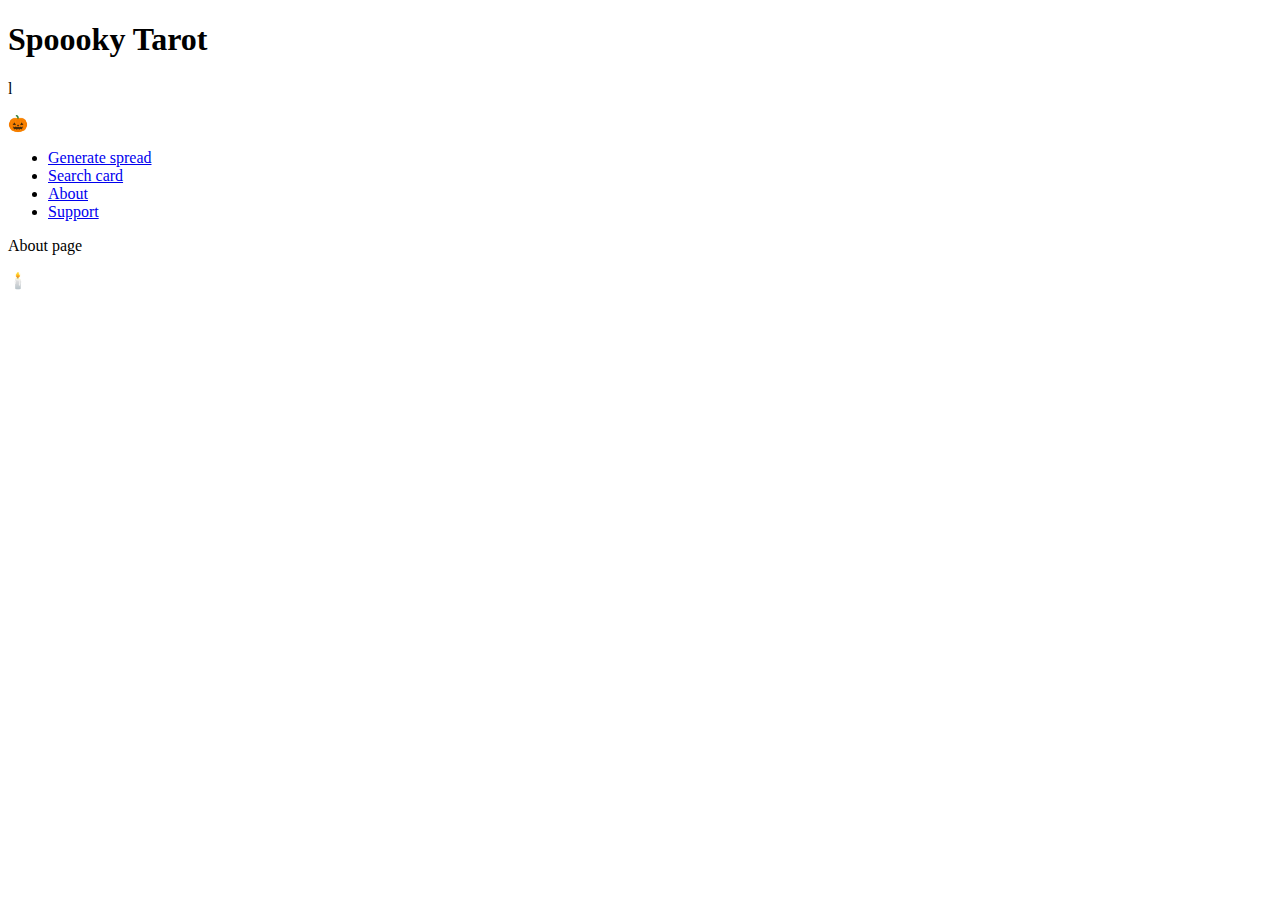
==== pages/about.html @ 957b0eee "initial" ====
<!DOCTYPE html>
<html lang="en">
<head>
    <meta charset="UTF-8">
    <meta http-equiv="X-UA-Compatible" content="IE=edge">
    <meta name="viewport" content="width=device-width, initial-scale=1.0">
    <link rel="stylesheet" href="styles/pages.css">
    <link rel="stylesheet" href="styles/mobile.css">
    <link rel="stylesheet" href="styles/candles.css">
    <title>Pivi's spooky tarot</title>
</head>
<body>
    <nav class="nav-container">
        <div class="title-container">
            <h1 class="title">Spoooky Tarot</h1>
        </div>
    l
        <div class="menu-container" id="burger-menu">
            <p class="menu-icon" id="menu-icon">🎃</p>
        </div>
    
        <div class="nav-link-container" id="nav-link">
            <ul class="nav-list">
                <li class="nav-item"><a href="../index.html" id="home">Generate spread</a></li>
                <li class="nav-item"><a href="search.html" id="search">Search card</a></li>
                <li class="nav-item"><a href="about.html" id="about">About</a></li>
                <li class="nav-item"><a href="support.html" id="support">Support</a></li>
            </ul>
          </div>
    </nav>

 <main class="main-container">
    <div class="text-container">
        <p class="text-content"> About page</p> 
    </div>
</main>

<aside>
    <div class="candle-container">
        <p class="candle" id="candle1">🕯️</p>
    </div>
</aside>

    
    <script src="scripts/burgerMenu.js"></script>
    <script src="scripts/animation.js"></script>
</body>
</html>
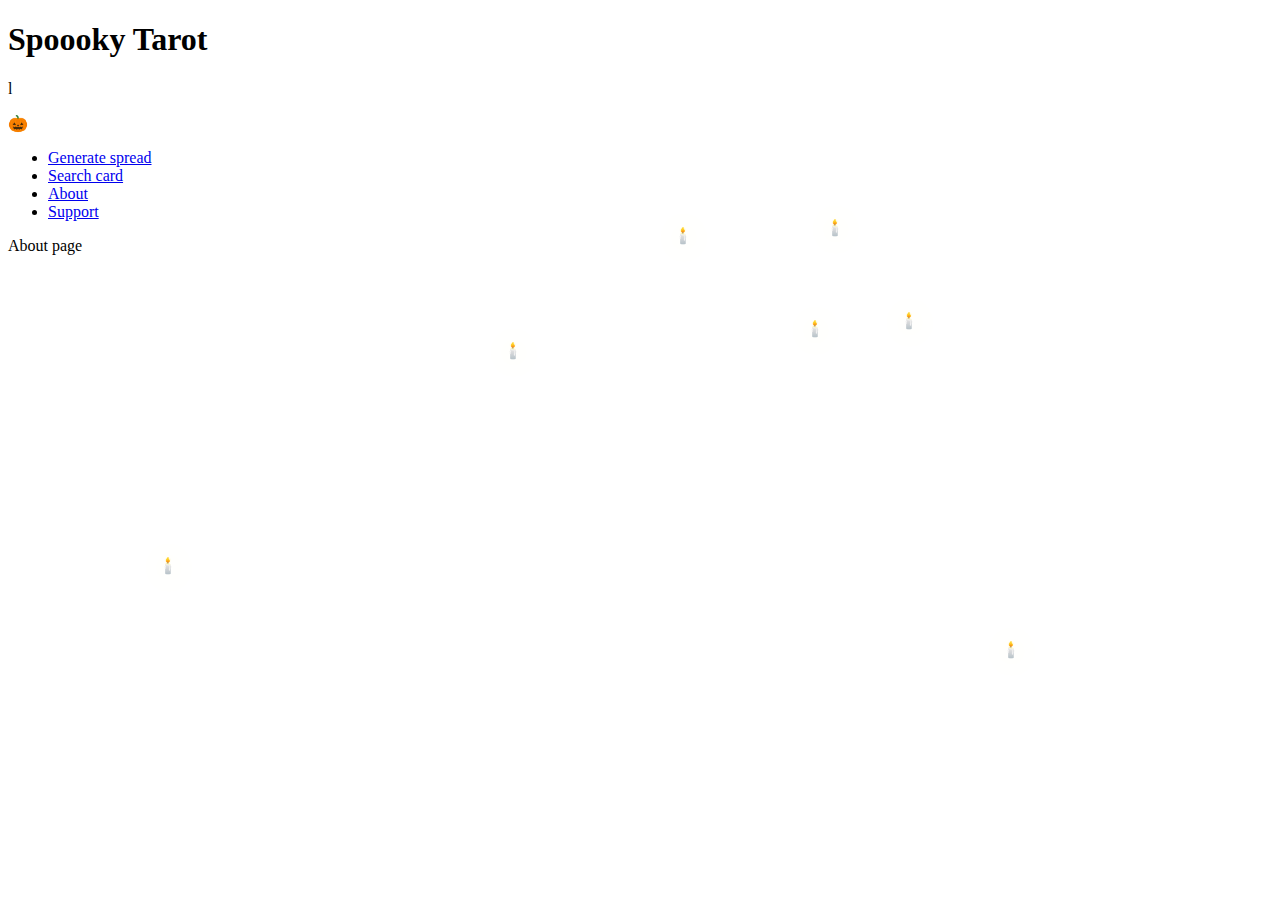
==== commit 00f8ed9e: "initial" ====
--- a/pages/about.html
+++ b/pages/about.html
@@ -4,9 +4,9 @@
     <meta charset="UTF-8">
     <meta http-equiv="X-UA-Compatible" content="IE=edge">
     <meta name="viewport" content="width=device-width, initial-scale=1.0">
-    <link rel="stylesheet" href="styles/pages.css">
-    <link rel="stylesheet" href="styles/mobile.css">
-    <link rel="stylesheet" href="styles/candles.css">
+    <link rel="stylesheet" href="../styles/pages.css">
+    <link rel="stylesheet" href="../styles/mobile.css">
+    <link rel="stylesheet" href="../styles/candles.css">
     <title>Pivi's spooky tarot</title>
 </head>
 <body>
@@ -36,13 +36,19 @@
 </main>
 
 <aside>
-    <div class="candle-container">
-        <p class="candle" id="candle1">🕯️</p>
+    <div class="candle-container" id="candle_container">
+        <p class="candle" id="candle1"></p>
+        <p class="candle" id="candle2"></p>
+        <p class="candle" id="candle3"></p>
+        <p class="candle" id="candle4"></p>
+        <p class="candle" id="candle5"></p>
+        <p class="candle" id="candle6"></p>
+        <p class="candle" id="candle7"></p>
     </div>
 </aside>
 
     
-    <script src="scripts/burgerMenu.js"></script>
-    <script src="scripts/animation.js"></script>
+    <script src="../scripts/burgerMenu.js"></script>
+    <script src="../scripts/candle.js"></script>
 </body>
 </html>--- a/styles/candles.css
+++ b/styles/candles.css
@@ -0,0 +1,20 @@
+.candle{
+    position: absolute;
+    /* left: 100px;  */
+    text-shadow: 1px 1px 10px lightgoldenrodyellow;
+    transition: all 3s ease-in-out;
+}
+
+.hoverDown{
+    position: absolute;
+    /* left: 100px; */
+    transform: translateY(-50px);
+    text-shadow: 1px 1px 30px lightgoldenrodyellow;
+}
+
+.hoverUp{
+    position: absolute;
+    /* left: 100px; */
+    transform: translateY(50px);
+    text-shadow: 1px 1px 30px lightgoldenrodyellow;
+}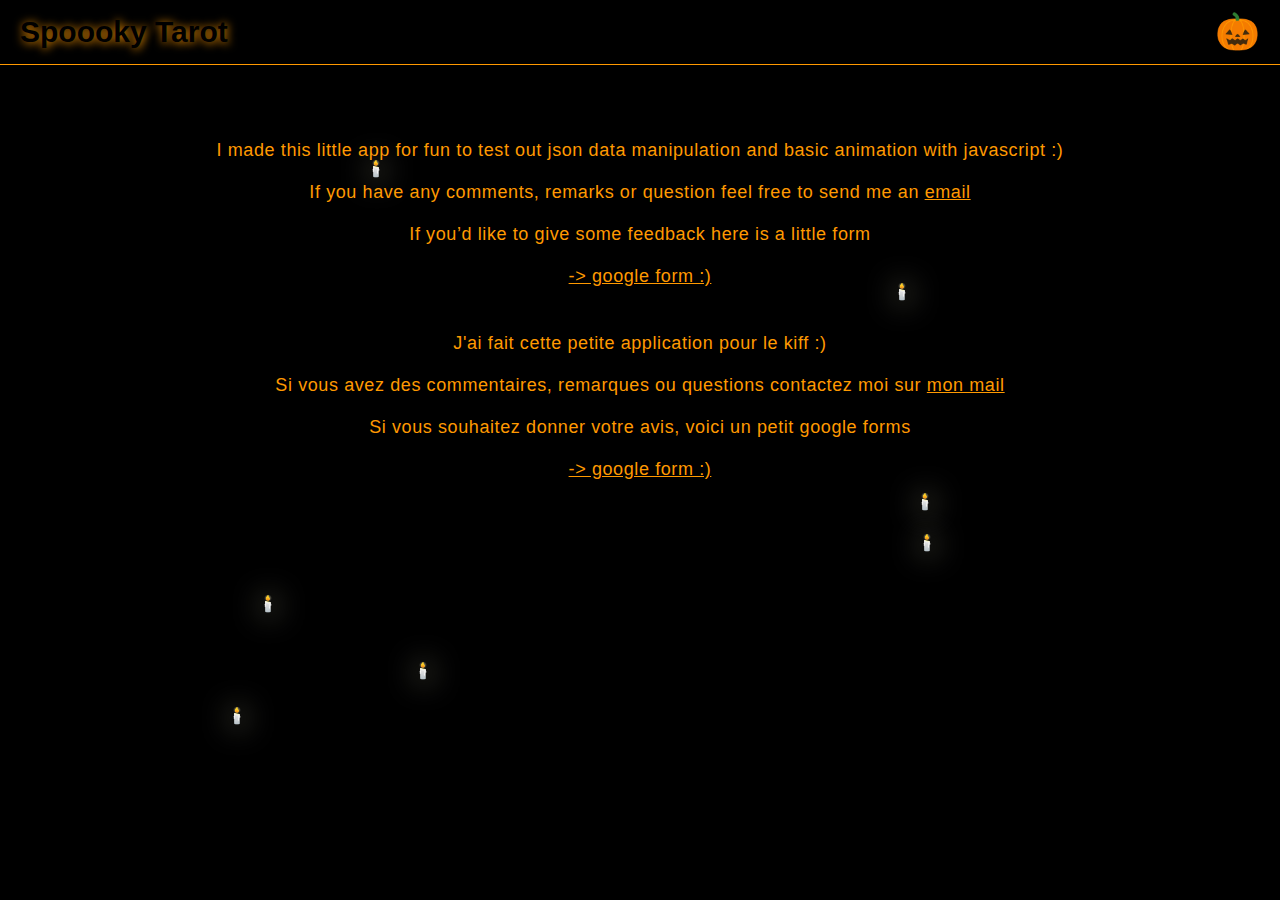
==== commit 8c70a805: "Happy Halloween" ====
--- a/pages/about.html
+++ b/pages/about.html
@@ -22,7 +22,7 @@
         <div class="nav-link-container" id="nav-link">
             <ul class="nav-list">
                 <li class="nav-item"><a href="../index.html" id="home">Generate spread</a></li>
-                <li class="nav-item"><a href="search.html" id="search">Search card</a></li>
+                <!-- <li class="nav-item"><a href="search.html" id="search">Search card</a></li> -->
                 <li class="nav-item"><a href="about.html" id="about">About</a></li>
                 <li class="nav-item"><a href="support.html" id="support">Support</a></li>
             </ul>
@@ -31,8 +31,19 @@
 
  <main class="main-container">
     <div class="text-container">
-        <p class="text-content"> About page</p> 
-    </div>
+        <p class="text-content"> 
+            I made this little app for fun to test out json data manipulation and basic animation with javascript :) <br> <br> 
+            If you have any comments, remarks or question feel free to send me an <a href="mailto:pivithekid@gmail.com">email</a> <br><br> 
+            
+            If you’d like to give some feedback here is a little form <a href="https://forms.gle/WQGerdzaPDN5pjB66 "> <br> <br>-> google form :)
+            </a></p> 
+
+        <p class="text-content"> 
+            J'ai fait cette petite application pour le kiff :) <br><br> 
+            Si vous avez des commentaires, remarques ou questions contactez moi sur <a href="mailto:pivithekid@gmail.com"> mon mail</a>    <br><br>            
+            Si vous souhaitez donner votre avis, voici un petit google forms <a href="https://forms.gle/WQGerdzaPDN5pjB66 "> <br> <br>-> google form :)
+            </a></p> 
+        </div>        
 </main>
 
 <aside>
--- a/styles/pages.css
+++ b/styles/pages.css
@@ -0,0 +1,194 @@
+@font-face {
+  font-family: 'Happy Halloween';
+  font-style: normal;
+  font-weight: 400;
+  src: local('Happy Halloween'), url('https://fonts.cdnfonts.com/s/66549/HappyHalloween.woff') format('woff');
+}
+
+*{
+  cursor: default;
+  margin: 0px;
+  padding: 0px;
+  --backgroundColor : black;
+  --fontColor : black;
+  --spookyOrange : #ff9900;
+
+scroll-behavior: smooth;
+}
+
+body{
+background-color: var(--backgroundColor);
+}
+
+a{
+  text-decoration: underline;
+  color: var(--spookyOrange);
+  cursor: pointer;
+}
+
+
+/*=====
+NAVBAR
+======*/
+
+.nav-container{
+position: fixed;
+
+  height : 64px;
+  min-width: 100%;
+
+  background-color: var(--backgroundColor);
+  z-index: 2;
+  display: flex;
+  flex-direction: row;
+  justify-content: space-between;
+
+  border-bottom: solid 0.5px var(--spookyOrange);
+
+  overflow: hidden;
+}
+
+.title-container{
+  width: fit-content;
+
+  display: flex;
+  flex-direction: column;
+  justify-content: center;
+
+  padding-left: 20px;
+}
+
+.title{
+  color: var(--fontColor);
+  font-family: 'Happy Halloween', sans-serif;
+  font-size: 30px;
+
+  text-shadow: 1px 1px 10px #ff9900;
+}
+
+.nav-link-container {
+  height: 100vh;
+  width: 100%;
+  
+  position: fixed;
+  top: 0;
+  right: 0;
+
+  transform: translateX(100%);
+  transition: transform 0.3s ease-in-out;
+  /* transition: opacity 0.3s ease-in-out; */
+
+  overflow: hidden;
+  background-color: var(--fontColor);
+
+  z-index: 1;
+}
+
+.nav-list{
+  
+  height: 100%;
+
+  display: flex;
+  flex-direction: column;
+  justify-content: space-evenly;
+  align-items: center;
+  align-content: center;
+
+  position: relative;
+  left: 0px;
+
+  list-style: none;
+
+  font-family: 'Happy Halloween', sans-serif;
+  font-size: 24px;
+
+  background-color: var(--backgroundColor);
+}
+
+.nav-list li a {
+  color: var(--spookyOrange);
+  text-decoration: none;
+  letter-spacing: 5px;
+}
+
+.menu-container{
+  display: flex;
+  flex-direction: column;
+  justify-content: center;
+
+  padding-right: 20px;
+  z-index: 2;
+}
+
+.menu-icon{
+font-size: 36px;
+cursor: pointer;
+
+transition: all 0.4s ease-in-out;
+}
+
+.active{
+  transform: translateX(0%);
+  overflow: hidden;
+}
+
+.toggled{
+transform: rotate(60deg);
+}
+/*=====
+MAIN
+=======*/
+
+.text-container{
+
+
+    display: flex;
+    flex-direction: column;
+    justify-content: center;
+    align-items: center;
+  
+  
+    margin: 120px 0px 60px 0px;
+    max-width: 70%;
+
+  }
+  
+  .text-content {
+    text-align: center;
+
+    margin-top: 20px;
+    margin-bottom: 26px;
+  
+    font-size: 18px;
+    font-family: 'Happy Halloween', sans-serif;
+    color: var(--spookyOrange);
+
+    letter-spacing: 0.6px;
+  }
+
+  .teaser-container {
+    display: flex;
+    flex-direction: column;
+    justify-content: center;
+    align-items: center;
+  
+  
+    margin: 120px 0px 60px 0px;
+    max-width: 70%;
+  }
+
+  .teaser-content {
+    text-align: center;
+
+    position: relative;
+    top:200px;
+
+    margin-top: 20px;
+    margin-bottom: 26px;
+  
+    font-size: 28px;
+    font-family: 'Happy Halloween', sans-serif;
+    color: var(--spookyOrange);
+
+    letter-spacing: 0.6px;
+  }--- a/styles/mobile.css
+++ b/styles/mobile.css
@@ -0,0 +1,107 @@
+/*===
+MAIN
+====*/
+
+.main-container{
+  display: flex;
+  flex-direction: column;
+  justify-content: center;
+  align-content: center;
+  align-items: center;
+}
+
+.card-container{
+
+  max-width : 70%;
+
+  display: flex;
+  flex-direction: column;
+  justify-content: center;
+  align-content: center;
+  align-items: center;
+
+  margin : 40px 0px 40px 0px;
+}
+
+.card-img-container{
+  margin : 40px 0px 40px 0px;
+}
+
+.card-info p {
+
+  margin: 10px 0px 10px 0px;
+
+  text-align: center;
+  letter-spacing: 1.6px;
+
+  font-family: 'Happy Halloween', sans-serif;
+
+  color: var(--spookyOrange);
+}
+
+.spread-btn{
+
+  display: flex;
+  flex-direction: column;
+  justify-content: center;
+  align-content: center;
+  align-items: center;
+  
+
+  /* width: 200px;
+  height: 60px; */
+
+  padding: 10px 30px 10px 30px;
+
+  margin: 20px 0px 20px 0px;
+
+  font-size: 18px;
+  font-family: 'Happy Halloween', sans-serif;
+
+  background-color: transparent;
+  border: 1px solid var(--spookyOrange);
+
+  border-radius: 30px;
+  color: var(--spookyOrange);
+
+  transition: all 0.3s ease-in-out;
+
+}
+
+.spread-btn:hover{
+  color: var(--spookyOrange);
+  border: 1px solid var(--backgroundColor);
+  text-shadow: 1px 1px 5px var(--fontColor);
+}
+
+.card-name, .card-arcana, .card-meaning, .card-keywords, .card-fortune{
+  color: white
+}
+
+.upright__card{
+  position: relative;
+
+    width:250px;
+    height: auto;
+
+    z-index: 0;
+
+    box-shadow : 0px 0px 40px 1px #FF9900;
+    
+}
+
+.reversed__card{
+  width:250px;
+  height: auto;
+
+  -webkit-transform:rotate(180deg);
+  -moz-transform: rotate(180deg); 
+  -ms-transform: rotate(180deg);
+  -o-transform: rotate(180deg);
+  transform: rotate(180deg);
+
+  z-index: 0;
+  position: relative;
+
+  box-shadow : 0px 0px 40px 1px #FF9900;
+}
--- a/styles/candles.css
+++ b/styles/candles.css
@@ -11,7 +11,6 @@
     transform: translateY(-50px);
     text-shadow: 1px 1px 30px lightgoldenrodyellow;
 }
-
 .hoverUp{
     position: absolute;
     /* left: 100px; */
